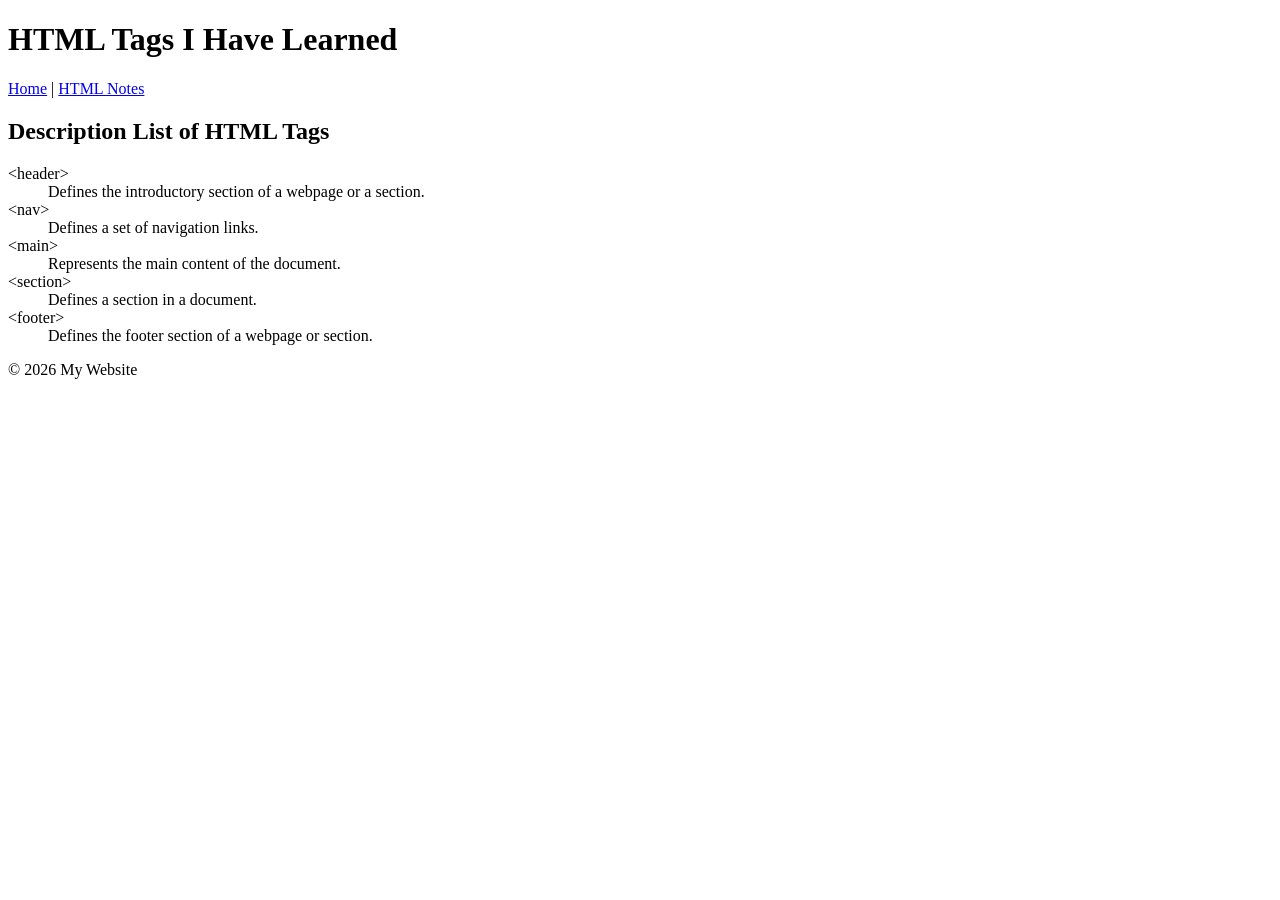
==== notes.html @ c7bc8215 "Rename notes to notes.html" ====
<!DOCTYPE html>
<html lang="en">
<head>
    <meta charset="UTF-8">
    <title>HTML Notes</title>
</head>

<body>

    <header>
        <h1>HTML Tags I Have Learned</h1>

        <nav>
            <a href="index.html">Home</a> |
            <a href="notes.html">HTML Notes</a>
        </nav>
    </header>

    <main>

        <section>
            <h2>Description List of HTML Tags</h2>

            <dl>
                <dt>&lt;header&gt;</dt>
                <dd>Defines the introductory section of a webpage or a section.</dd>

                <dt>&lt;nav&gt;</dt>
                <dd>Defines a set of navigation links.</dd>

                <dt>&lt;main&gt;</dt>
                <dd>Represents the main content of the document.</dd>

                <dt>&lt;section&gt;</dt>
                <dd>Defines a section in a document.</dd>

                <dt>&lt;footer&gt;</dt>
                <dd>Defines the footer section of a webpage or section.</dd>
            </dl>
        </section>

    </main>

    <footer>
        <p>&copy; 2026 My Website</p>
    </footer>

</body>
</html>
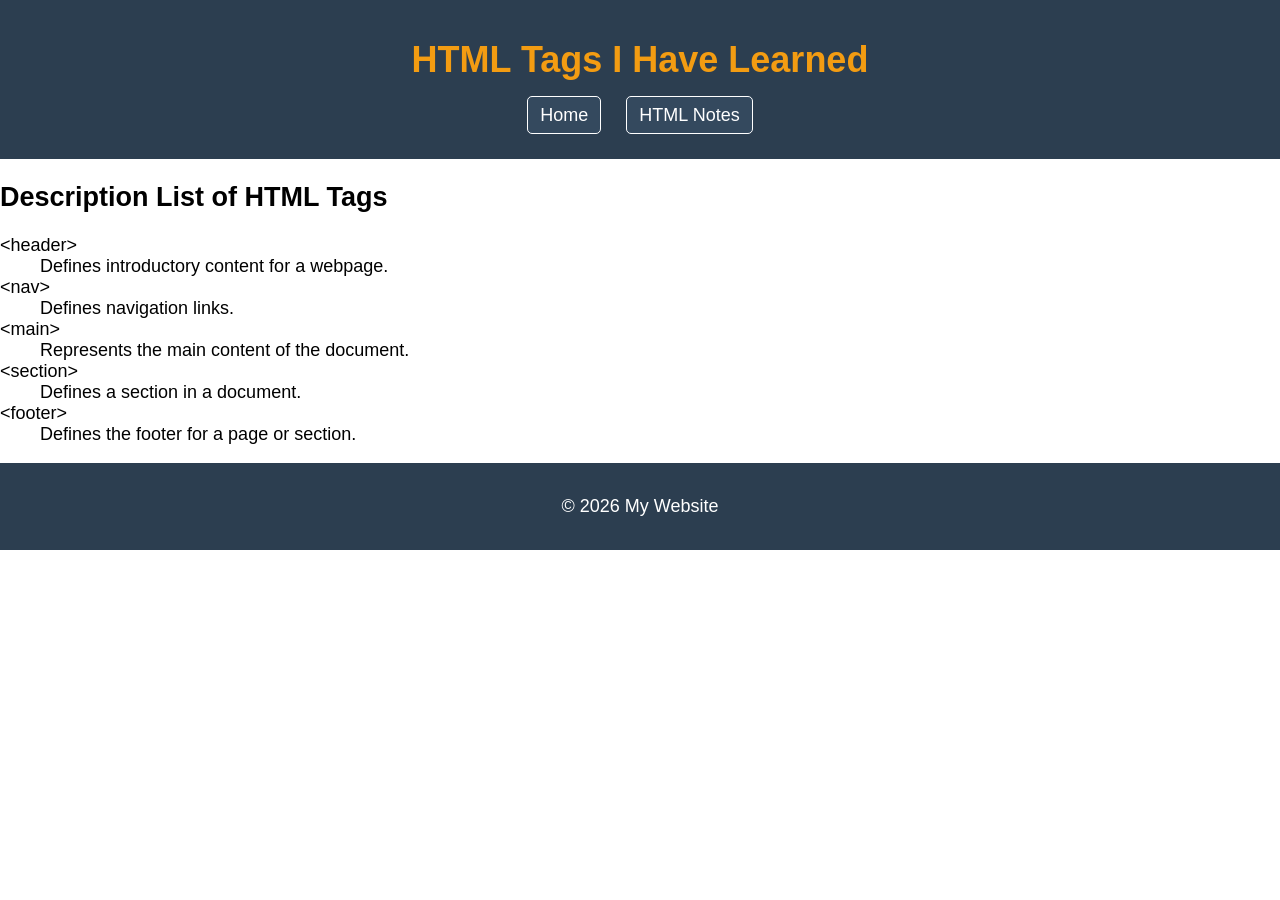
==== commit b21af57f: "Update notes.html" ====
--- a/notes.html
+++ b/notes.html
@@ -2,17 +2,21 @@
 <html lang="en">
 <head>
     <meta charset="UTF-8">
+    <meta name="viewport" content="width=device-width, initial-scale=1.0">
     <title>HTML Notes</title>
+    <link rel="stylesheet" href="css/style.css">
 </head>
 
 <body>
 
     <header>
-        <h1>HTML Tags I Have Learned</h1>
+        <h1 class="site-title">HTML Tags I Have Learned</h1>
 
         <nav>
-            <a href="index.html">Home</a> |
-            <a href="notes.html">HTML Notes</a>
+            <ul>
+                <li><a href="index.html">Home</a></li>
+                <li><a href="notes.html">HTML Notes</a></li>
+            </ul>
         </nav>
     </header>
 
@@ -23,10 +27,10 @@
 
             <dl>
                 <dt>&lt;header&gt;</dt>
-                <dd>Defines the introductory section of a webpage or a section.</dd>
+                <dd>Defines introductory content for a webpage.</dd>
 
                 <dt>&lt;nav&gt;</dt>
-                <dd>Defines a set of navigation links.</dd>
+                <dd>Defines navigation links.</dd>
 
                 <dt>&lt;main&gt;</dt>
                 <dd>Represents the main content of the document.</dd>
@@ -35,8 +39,9 @@
                 <dd>Defines a section in a document.</dd>
 
                 <dt>&lt;footer&gt;</dt>
-                <dd>Defines the footer section of a webpage or section.</dd>
+                <dd>Defines the footer for a page or section.</dd>
             </dl>
+
         </section>
 
     </main>
--- a/css/style.css
+++ b/css/style.css
@@ -0,0 +1,63 @@
+/* Inheritance - Body Styling */
+body {
+    font-family: Arial, Helvetica, sans-serif;
+    font-size: 18px;
+    margin: 0;
+    padding: 0;
+}
+
+/* Select Multiple Elements */
+header,
+footer {
+    background-color: #2c3e50;
+    color: white;
+    padding: 15px;
+    text-align: center;
+}
+
+/* Class Selector */
+.site-title {
+    color: #f39c12;
+}
+
+/* ID Selector */
+#my-image {
+    box-shadow: 0 0 2px 1px black;
+}
+
+/* Hobby List Styling */
+.hobby-list {
+    list-style-type: square;
+}
+
+/* nth-child selector - odd items */
+.hobby-list li:nth-child(odd) {
+    background-color: #f2f2f2;
+}
+
+/* Navigation Styling */
+nav ul {
+    list-style-type: none; /* Remove bullets */
+    padding: 0;
+}
+
+nav ul li {
+    display: inline;
+    margin: 0 10px;
+}
+
+nav a {
+    text-decoration: none; /* Remove underline */
+    padding: 8px 12px;
+    border: 1px solid white;
+    background-color: #34495e;
+    color: white;
+    border-radius: 5px;
+}
+
+/* Hover and Focus State */
+nav a:hover,
+nav a:focus {
+    background-color: #f39c12;
+    color: black;
+}
